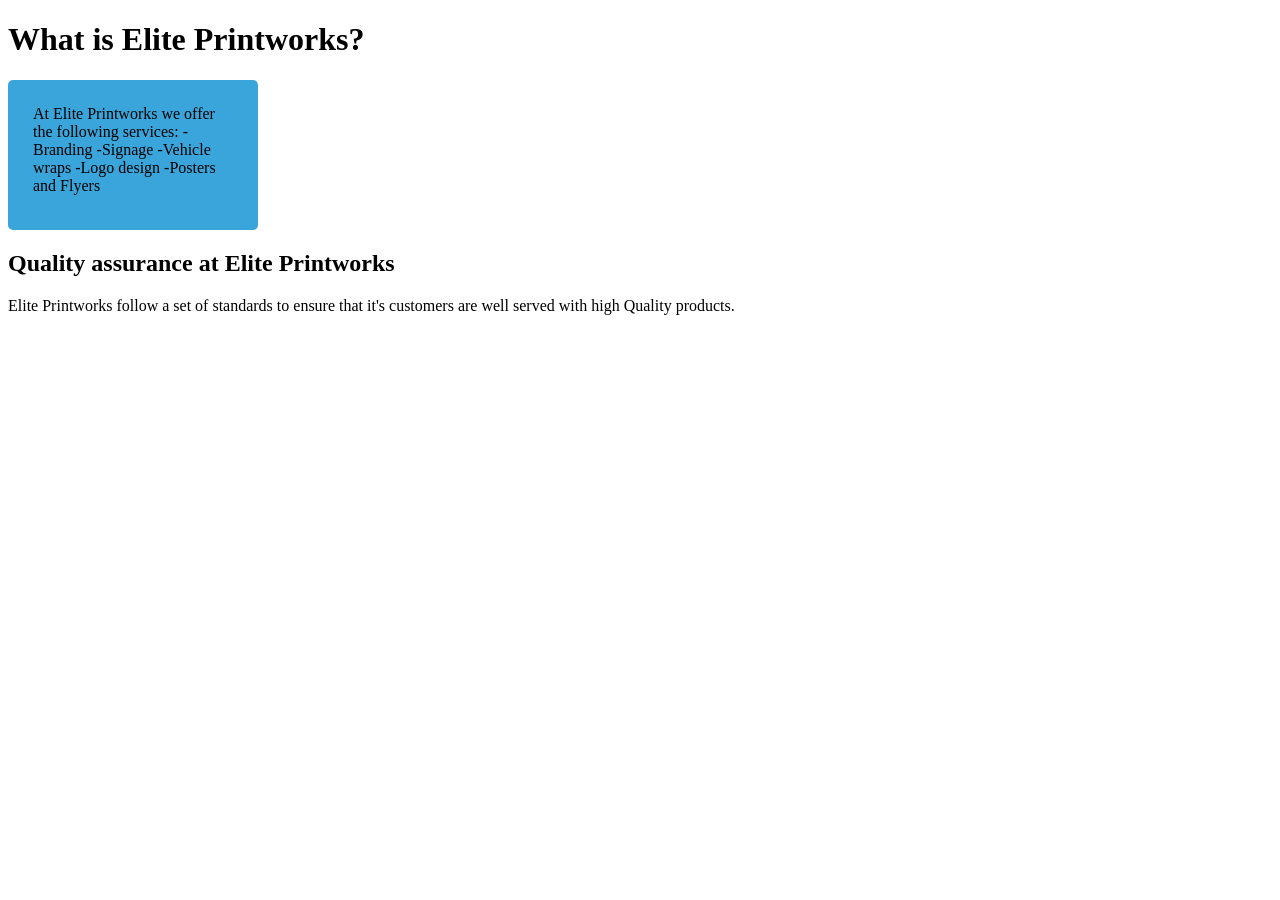
==== about.html @ 739ace43 "Add files via upload" ====
<!DOCTYPE html>
<html lang="en">
<head>
    <meta charset="UTF-8">
    <meta name="viewport" content="width=device-width, initial-scale=1.0">
    <title>About Elite Printworks</title>

    <style>
        header h1{
            color:black;
            margin-left: auto;
        }
        aside {
        flex: 1;
        padding: 25px;
        background-color: rgb(58, 165, 219);
        width: 200px;
        height: 100px;
        border-radius: 5px;

        
        }
       
    </style>
</head>
<body>
    <div id="maincontainer">
        <hearder>
            <h1>What is Elite Printworks?</h1>
        </hearder>
        <aside>
            At Elite Printworks we offer the following services:
            -Branding
            -Signage
            -Vehicle wraps
            -Logo design
            -Posters and Flyers

        </aside>
    <h2>Quality assurance at Elite Printworks</h2>
    <article>
    <p>Elite Printworks follow a set of standards to ensure that it's customers are well served 
        with high Quality products.
    </p>
    </article>
    </div>
    
</body>
</html>
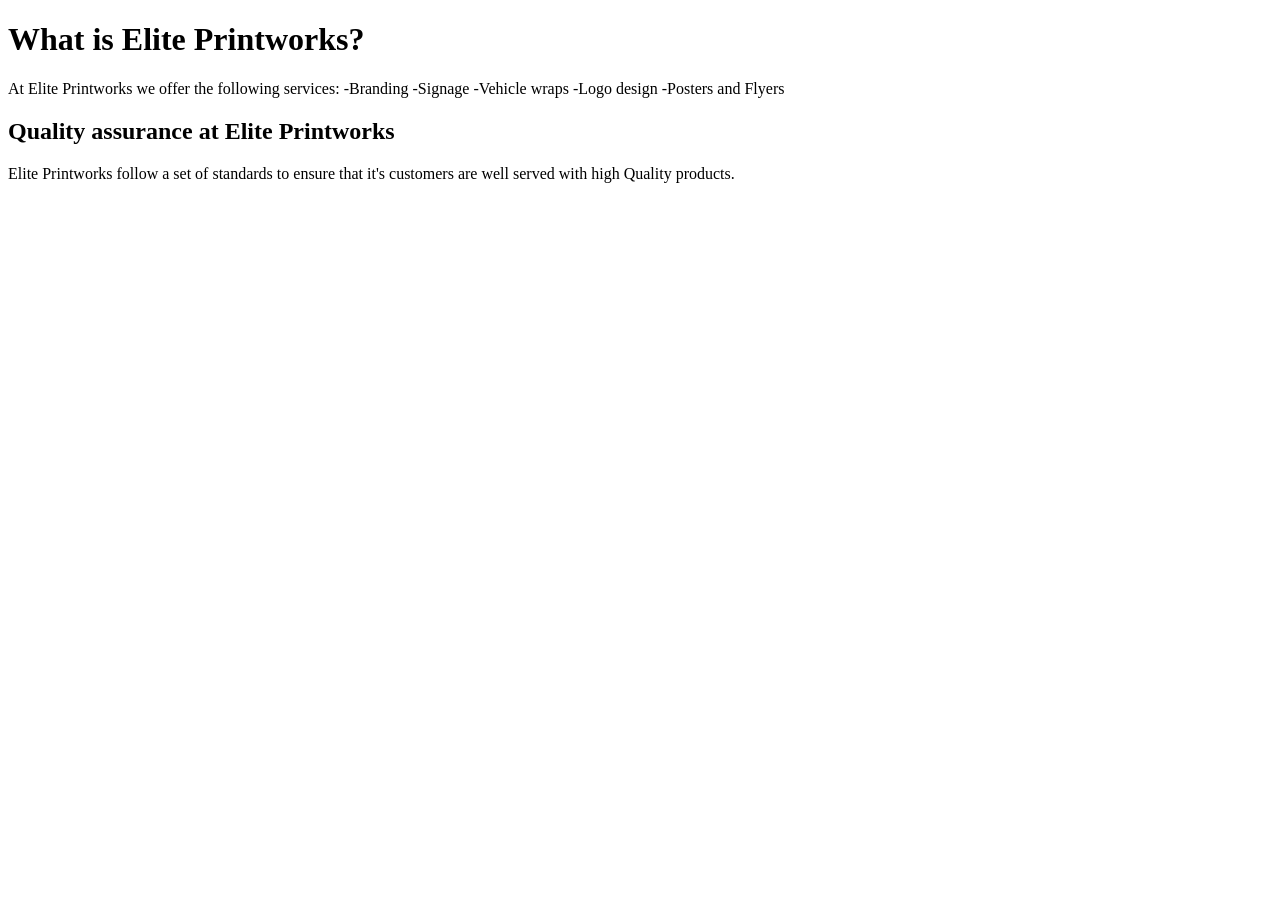
==== commit 9bc6cf12: "Update about.html" ====
--- a/about.html
+++ b/about.html
@@ -6,20 +6,7 @@
     <title>About Elite Printworks</title>
 
     <style>
-        header h1{
-            color:black;
-            margin-left: auto;
-        }
-        aside {
-        flex: 1;
-        padding: 25px;
-        background-color: rgb(58, 165, 219);
-        width: 200px;
-        height: 100px;
-        border-radius: 5px;
-
-        
-        }
+      
        
     </style>
 </head>
@@ -46,4 +33,4 @@
     </div>
     
 </body>
-</html>+</html>
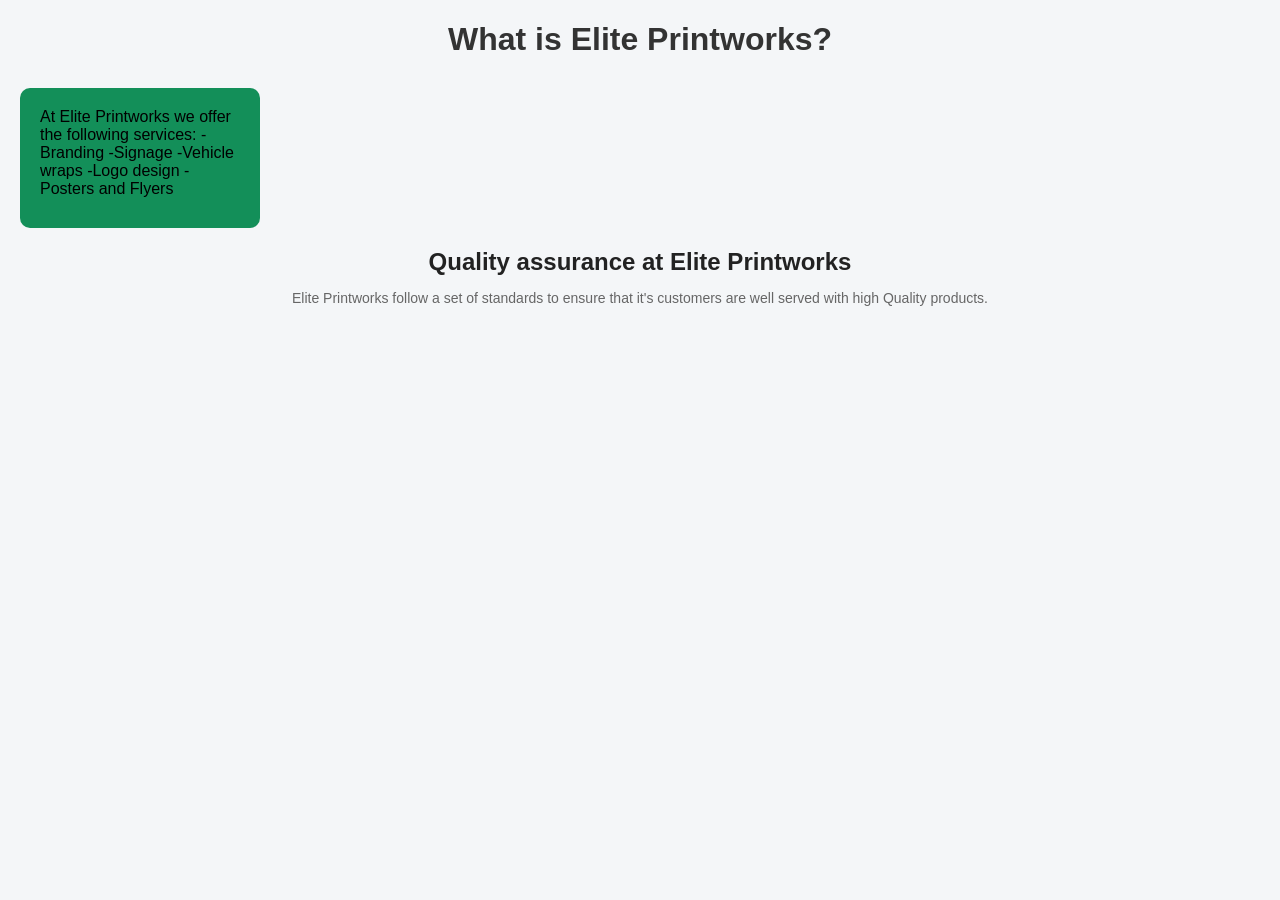
==== commit 5026c907: "Fix HTML structure and update stylesheet path" ====
--- a/about.html
+++ b/about.html
@@ -5,10 +5,7 @@
     <meta name="viewport" content="width=device-width, initial-scale=1.0">
     <title>About Elite Printworks</title>
 
-    <style>
-      
-       
-    </style>
+      <link rel="stylesheet" href="css/style.css">
 </head>
 <body>
     <div id="maincontainer">
--- a/css/style.css
+++ b/css/style.css
@@ -0,0 +1,167 @@
+/*======About page======*/
+.about
+  header h1{
+            color:black;
+            margin-left: auto;
+        }
+        aside {
+        flex: 1;
+        padding: 25px;
+        background-color: rgb(58, 165, 219);
+        width: 200px;
+        height: 100px;
+        border-radius: 5px;
+
+        
+        }
+       
+        /*======Contact page======*/
+        .contact
+           body {
+      font-family: Arial, sans-serif;
+      margin: 0;
+      background-color: #f1f3f5;
+    }
+
+     header {
+        background-color: #0a3d62;
+        color: rgb(23, 135, 209);
+        padding: 20px;
+        text-align: center;
+        border-style: solid;
+        border-color: #01090f;
+     }
+
+     /*======order page======*/
+     .order
+       body {
+        font-family: Arial, Helvetica, sans-serif;
+        background: #f5f7fa;
+        padding: 20px;
+    }
+    .form-container {
+        max-width: 800px;
+        background: #1fc7bf;
+        padding: 25px;
+        margin: auto;
+        border-radius: 8px;
+        box-shadow: 0 4px 12px rgba(0,0,0,0.1);
+    }
+    h2 {
+        text-align: center;
+        color: #222;
+        margin-bottom: 10px;
+    }
+    p {
+        text-align: center;
+        color: #666;
+        font-size: 14px;
+    }
+    label {
+        display: block;
+        margin-top: 15px;
+        font-weight: bold;
+        color: #333;
+    }
+    input, textarea, select {
+        width: 80%;
+        padding: 10px;
+        margin-top: 5px;
+        border-radius: 4px;
+        border: 1px solid #ccc;
+        font-size: 14px;
+    }
+  
+
+   
+
+   
+
+     .container {
+        display: flex;
+        margin: 20px;
+    }
+
+     main {
+        flex: 3;
+        padding: 20px;
+        background-color: rgb(2, 46, 79);
+        border-radius: 10px;
+    }
+
+     aside {
+        flex: 1;
+        margin-left: 20px;
+        padding: 20px;
+        background-color: #138f59;
+        border-radius: 10px;
+    }
+    
+    textarea {
+        resize: vertical;
+        min-height: 100px;
+    }
+    button {
+        margin-top: 20px;
+        width: 100%;
+        background: #000;
+        color: #fff;
+        border: none;
+        padding: 12px;
+        font-size: 16px;
+        border-radius: 4px;
+        cursor: pointer;
+    }
+    button:hover {
+        background: #556791;
+    }
+
+   /*======faq page======*/
+
+  body {
+            font-family: Arial, Helvetica, sans-serif;
+            background-color: #f4f6f8;
+            margin: 0;
+            padding: 0;
+        }
+
+        .faq-container {
+            max-width: 800px;
+            margin: 40px auto;
+            background: #ffffff;
+            padding: 30px;
+            border-radius: 10px;
+            box-shadow: 0 4px 10px rgba(0, 0, 0, 0.1);
+        }
+
+        h1 {
+            text-align: center;
+            color: #333;
+            margin-bottom: 30px;
+        }
+
+        .faq-item {
+            margin-bottom: 20px;
+        }
+
+        .faq-question {
+            font-weight: bold;
+            color: #0056b3;
+            cursor: pointer;
+            margin-bottom: 8px;
+        }
+
+        .faq-answer {
+            color: #555;
+            line-height: 1.6;
+            padding-left: 10px;
+            border-left: 3px solid #0056b3;
+        }
+
+        footer {
+            text-align: center;
+            margin-top: 30px;
+            color: #888;
+            font-size: 14px;
+        }
+ 
